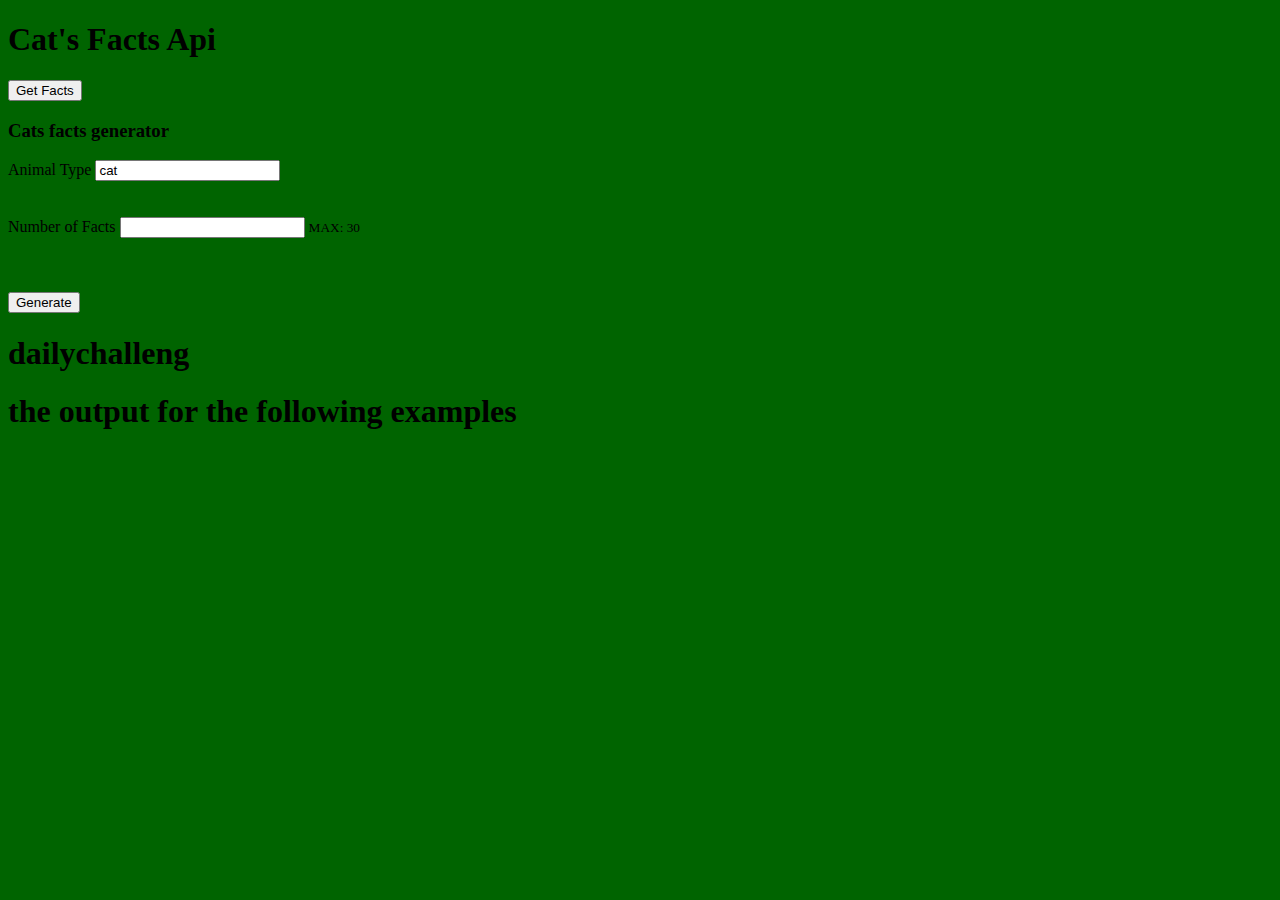
==== Day-6/index.html @ 56ede1ca "firest update" ====
<!DOCTYPE html>
<html lang="en">
<head>
    <meta charset="UTF-8">
    <meta name="viewport" content="width=device-width, initial-scale=1.0">
   
    <title>Cats Api</title>
    <link rel="stylesheet" href="css/style.css">
    <script src="js/scripts.js" defer></script>
    <!-- <script src="js/dailychalleng.js" defer></script>  -->

</head>
<body class="jumbotron">
    <div class="head text-center">
        <h1 class="">Cat's Facts Api</h1>
      
        <button data-toggle="modal" data-target="#model" class="btn btn-primary my-3 getbutton">Get Facts</button>
    </div>
    <div class="modal" id="model" tabindex="-1" role="dialog">
        <div class="modal-dialog" role="document">
            <div class="modal-content">
                <div class="modal-header">
                    <h3 class="modal-title">Cats facts generator</h3>
                 
                    </button>
                </div>
                <div class="modal-body">
                    <form>
                        <div class="form-group">
                            <label for="animal_type">Animal Type</label>
                            <input type="text" class="form-control" value="cat" id="animal_type"
                                aria-describedby="emailHelp">                          
                        </div><br><br>
                        <div class="form-group">
                            <label for="num_facts">Number of Facts</label>
                            <input type="number" class="form-control" id="num_facts">
                            <small id="emailHelp" class="form-text text-muted">MAX: 30</small><br><br>
                        </div>
                    </form>
                </div>
                <div class="modal-footer">
                  <br><br>
                    <button type="button" class="btn btn-primary generate_btn" data-dismiss="modal">Generate</button>
                </div>
            </div>
        </div>
    </div>

    <div class="list-group mx-3 my-3 facts">
    </div>
<h1>dailychalleng</h1>
<h1>the output for the following examples</h1>
</body>
</html>
---- Day-6/css/style.css ----
body{
    background-color: darkgreen;
}
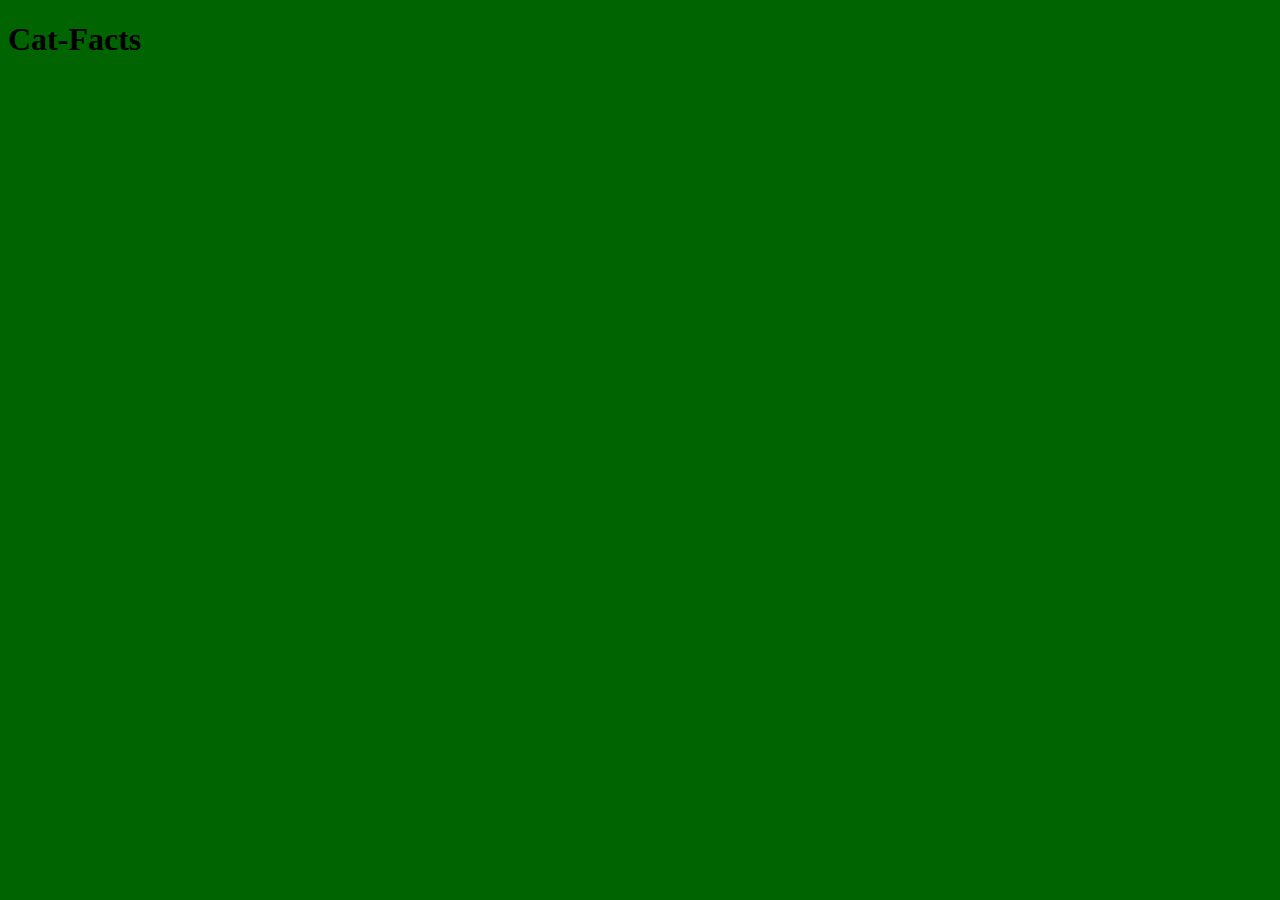
==== commit 3c36d6b8: "daysix" ====
--- a/Day-6/index.html
+++ b/Day-6/index.html
@@ -1,54 +1,18 @@
 <!DOCTYPE html>
 <html lang="en">
+
 <head>
     <meta charset="UTF-8">
+    <meta http-equiv="X-UA-Compatible" content="IE=edge">
     <meta name="viewport" content="width=device-width, initial-scale=1.0">
-   
-    <title>Cats Api</title>
+    <title>Day-seven></title>
     <link rel="stylesheet" href="css/style.css">
     <script src="js/scripts.js" defer></script>
-    <!-- <script src="js/dailychalleng.js" defer></script>  -->
+</head>
 
-</head>
-<body class="jumbotron">
-    <div class="head text-center">
-        <h1 class="">Cat's Facts Api</h1>
-      
-        <button data-toggle="modal" data-target="#model" class="btn btn-primary my-3 getbutton">Get Facts</button>
-    </div>
-    <div class="modal" id="model" tabindex="-1" role="dialog">
-        <div class="modal-dialog" role="document">
-            <div class="modal-content">
-                <div class="modal-header">
-                    <h3 class="modal-title">Cats facts generator</h3>
-                 
-                    </button>
-                </div>
-                <div class="modal-body">
-                    <form>
-                        <div class="form-group">
-                            <label for="animal_type">Animal Type</label>
-                            <input type="text" class="form-control" value="cat" id="animal_type"
-                                aria-describedby="emailHelp">                          
-                        </div><br><br>
-                        <div class="form-group">
-                            <label for="num_facts">Number of Facts</label>
-                            <input type="number" class="form-control" id="num_facts">
-                            <small id="emailHelp" class="form-text text-muted">MAX: 30</small><br><br>
-                        </div>
-                    </form>
-                </div>
-                <div class="modal-footer">
-                  <br><br>
-                    <button type="button" class="btn btn-primary generate_btn" data-dismiss="modal">Generate</button>
-                </div>
-            </div>
-        </div>
-    </div>
+<body>
+    <h1> Cat-Facts </h1>
+</body>
 
-    <div class="list-group mx-3 my-3 facts">
-    </div>
-<h1>dailychalleng</h1>
-<h1>the output for the following examples</h1>
-</body>
-</html>+</html>
+    